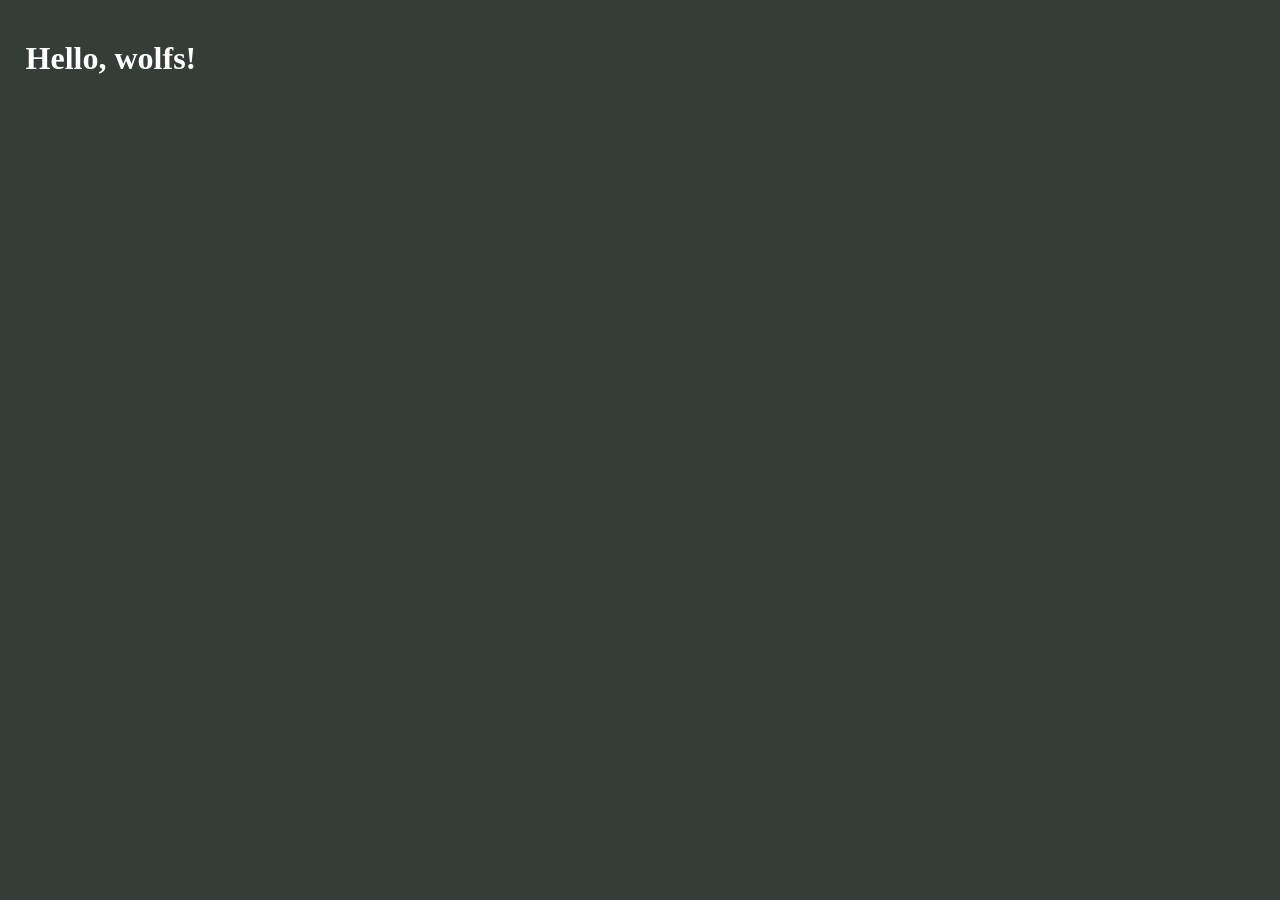
==== index.html @ aa781455 "CSS early version" ====
<html lang="en">
    <head>
        <meta name="viewport" content="width=device-width, initial-scale=1.0">
        <title> FluffyLand </title>
        <link rel="stylesheet" href="styles.css">
    </head>
    <body>
        <h1> Hello, wolfs! </h1>
    </body>
</html>
---- styles.css ----
/* Essential variables */
* {
	--bg-main: rgb(54, 61, 56);
	--bg-sec: rgb(65, 82, 71);
	--bg-nav: rgb(41, 43, 42);
	--bg-dark: rgb(42, 49, 44); /* TODO: Make this one better, add accent color */
	--accent: rgb(49, 109, 66);
	--accent-hover: rgb(42, 90, 55);
	--text-main: #ffffff;
	--text-sec: rgb(201, 204, 202);
	padding: 0;
	margin: 0 0 0 0;
}
/* TODO: Fonts*/

body {
	background-color: var(--bg-main);
	color: var(--text-main);
	margin: 0 2vw 0 2vw; /* Eventually increase left offset for nav */
	padding-top: calc(max(1.6vh, 16px) + 2*max(0.8vw, 12px));
}

.header {
	margin: 0;
	background-color: var(--bg-sec);
	padding: 10px max(0.8vw, 12px) 10px max(0.8vw, 12px);
	font-size: max(1.6vh, 16px);
	position: absolute;
	top: 0;
	left: 0;
	width: calc(100vw - 2 * max(0.8vw, 12px));
	overflow: hidden;
}

/* Maybe add something for footer elements (flex/box) */
.footer {
	background-color: var(--bg-dark);
	padding: 12px max(2.8vw, 32px) 8px max(2.8vw, 32px);
	color: var(--text-sec);
	position: absolute;
	bottom: 0;
	left: 0;
	width: calc(100vw - 2 * max(2.8vw, 32px));
}

/* Test for links and btn */
/* button {
	background-color: var(--accent);
	color: #ffffff;
	transition-duration: 200ms;
}

button:hover {
	background-color: var(--accent-hover);
} */

/* Very broken */
/* .nav {
	margin: 0;
	padding: 0;
	background-color: var(--bg-nav);
	width: 120px;
	height: calc(100% - (max(1.6vh, 16px) + 20px));
	position: absolute;
	top: calc(max(1.6vh, 16px) + 20px);
	left: 0;
	overflow: hidden;
} */
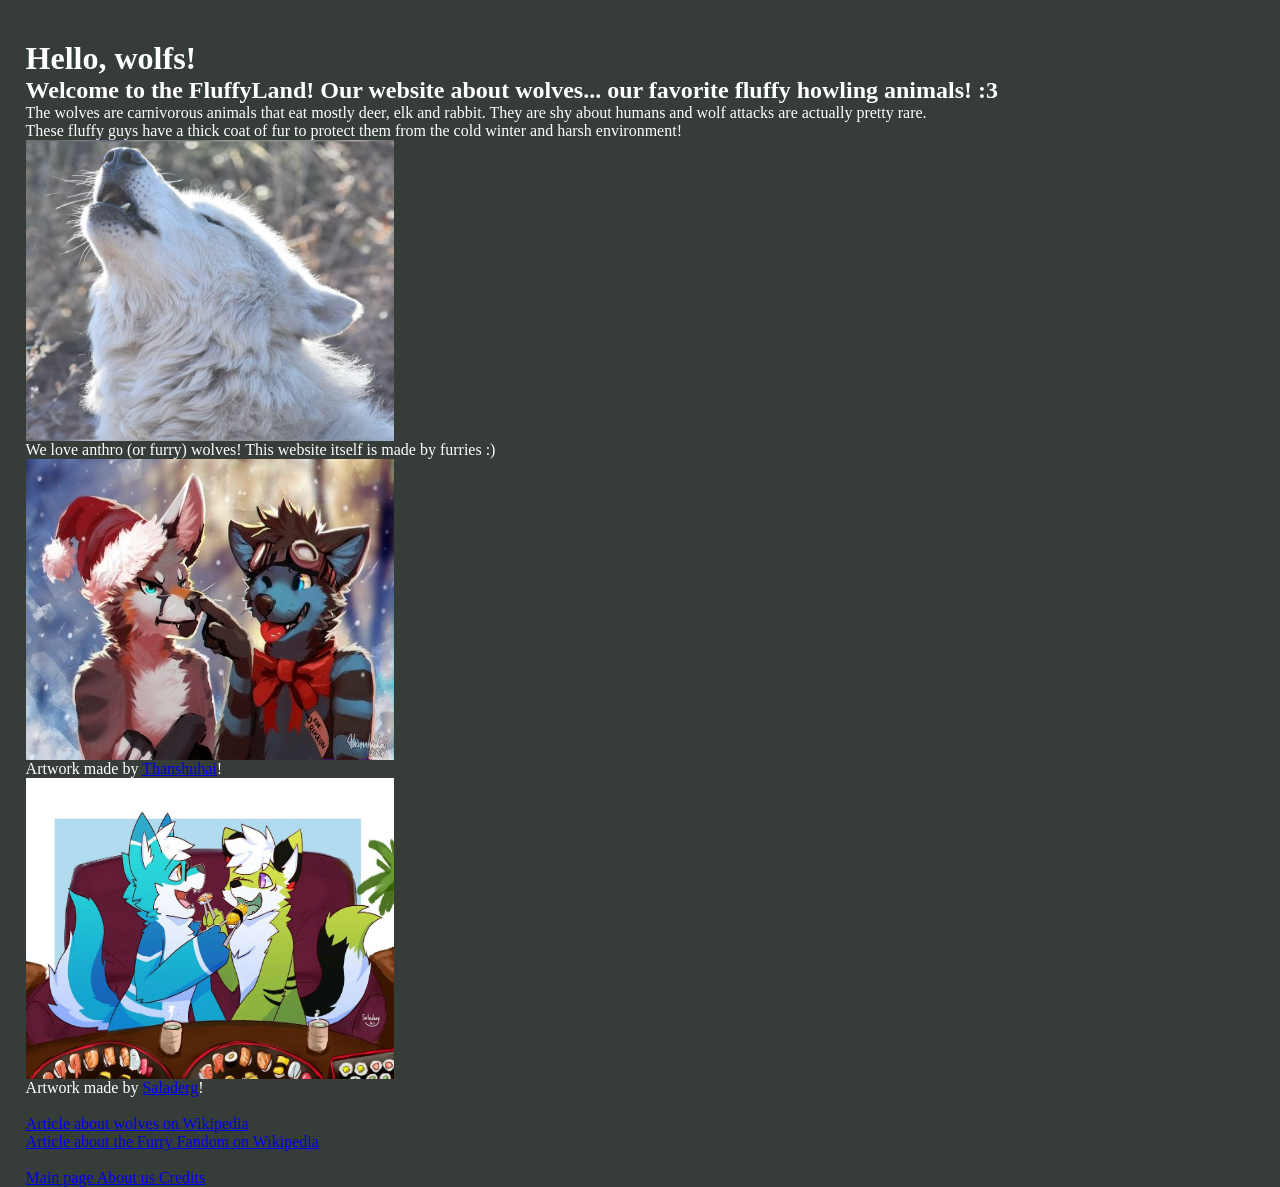
==== commit d33d4072: "Merge branch 'main' of https://github.com/NoxlynU/FluffyLand" ====
--- a/index.html
+++ b/index.html
@@ -1,10 +1,48 @@
 <html lang="en">
     <head>
         <meta name="viewport" content="width=device-width, initial-scale=1.0">
+        <link rel="icon" type="image/png" href="images/dog.png">
         <title> FluffyLand </title>
         <link rel="stylesheet" href="styles.css">
     </head>
     <body>
-        <h1> Hello, wolfs! </h1>
+        <header>
+            <h1> Hello, wolfs! </h1>
+        </header>
+        <article>
+            <h2> Welcome to the FluffyLand! Our website about wolves... our favorite fluffy howling animals! :3 </h2>
+            <div id="main_text">
+                <p> The wolves are carnivorous animals that eat mostly deer, elk and rabbit. They are shy about humans and wolf attacks are actually pretty rare.</p>
+                <p> These fluffy guys have a thick coat of fur to protect them from the cold winter and harsh environment!</p>
+                <img src="images/wolf.jpg" height="35%" width="30%"></img>
+            </div>     
+            <div id="anthro">
+                <p> We love anthro (or furry) wolves! This website itself is made by furries :) </p>
+                <div>
+                    <img src="images/furries.jpg" height="35%" width="30%" alt="a wolf-husky :3">
+                    <br>
+                    <span> Artwork made by <a href="https://thanshuhai.carrd.co/">Thanshuhai</a>!</span>
+                </div>
+                <div>
+                    <img src="images/furries2.jpg" height="35%" width="30%" alt="colorful wolves :3">
+                    <br>
+                    <span> Artwork made by <a href="https://saladerg.carrd.co/">Saladerg</a>!</span>
+                </div>
+            </div>
+        </article>
+        <nav>
+            <br/>
+            <a href="https://en.wikipedia.org/wiki/Wolf"> Article about wolves on Wikipedia </a>
+            <br/>
+            <a href="https://en.wikipedia.org/wiki/Furry_fandom"> Article about the Furry Fandom on Wikipedia </a>
+        </nav>
+        <footer>
+            </br>
+            <nav>
+                <a href="index.html"> Main page </a>
+                <a href="about.html"> About us </a>
+                <a href="credits.html"> Credits </a>
+            </nav>
+        </footer>
     </body>
 </html>
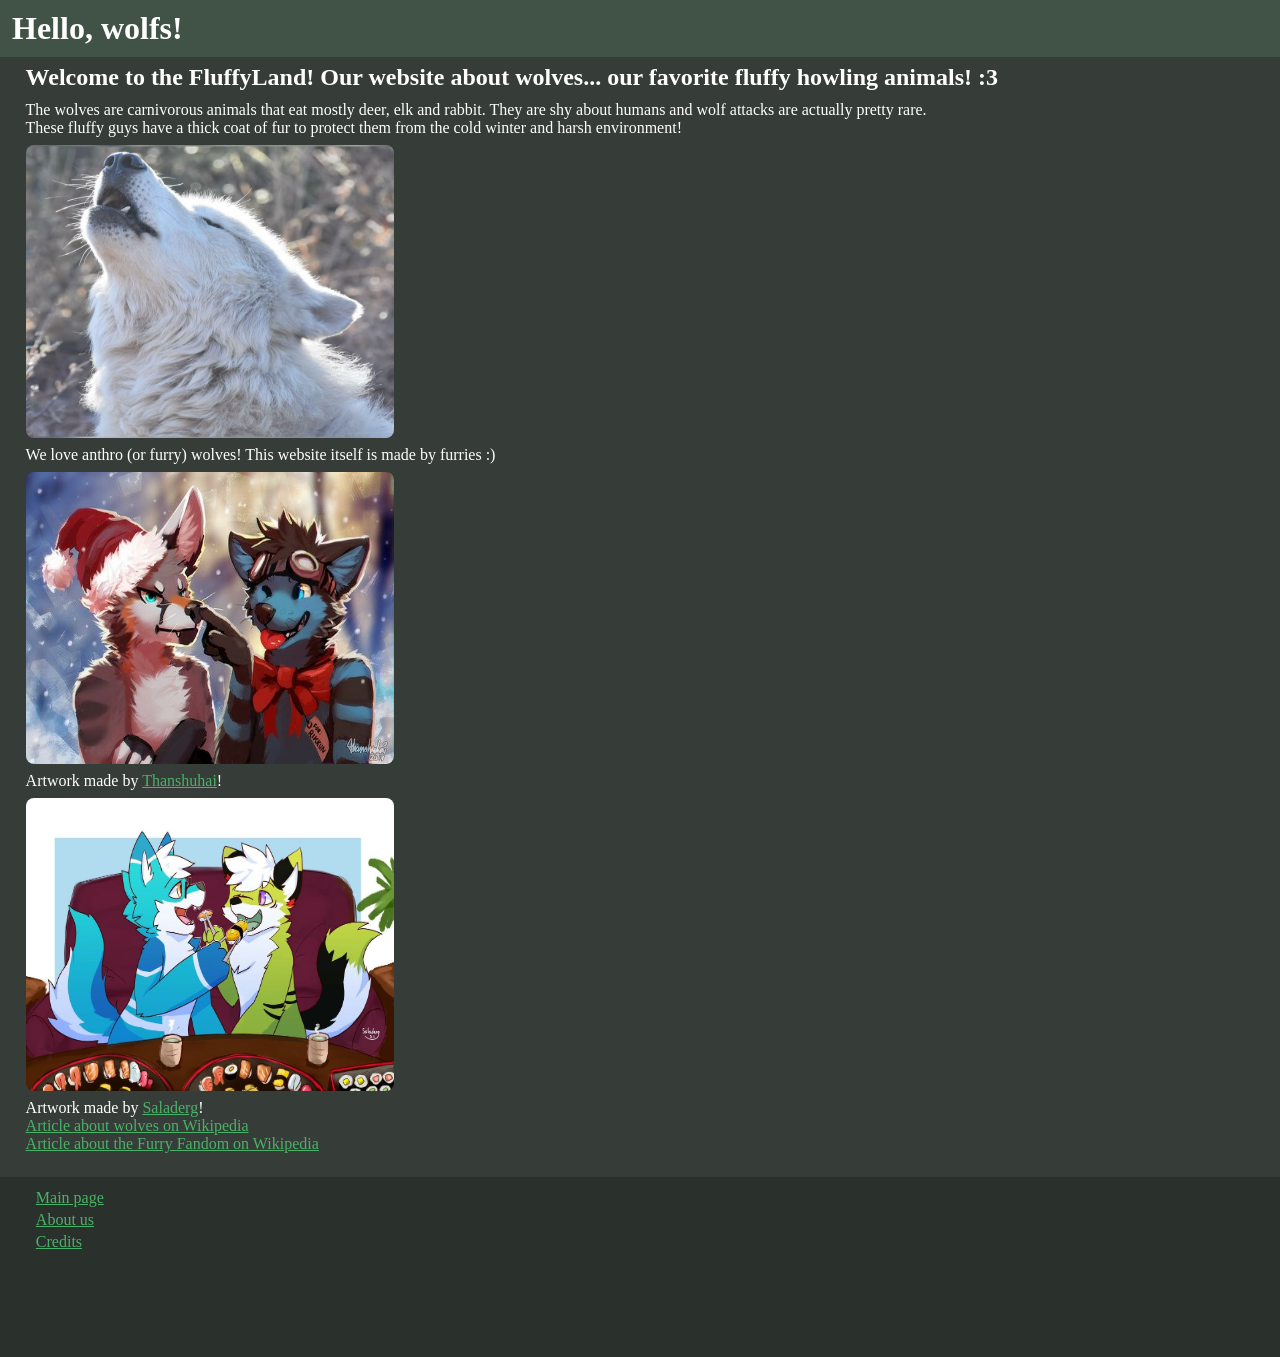
==== commit 2870b739: "New classes: img_credits, responsive" ====
--- a/index.html
+++ b/index.html
@@ -14,30 +14,25 @@
             <div id="main_text">
                 <p> The wolves are carnivorous animals that eat mostly deer, elk and rabbit. They are shy about humans and wolf attacks are actually pretty rare.</p>
                 <p> These fluffy guys have a thick coat of fur to protect them from the cold winter and harsh environment!</p>
-                <img src="images/wolf.jpg" height="35%" width="30%"></img>
+                <img src="images/wolf.jpg" class="responsive" height="35%" width="30%"></img>
             </div>     
             <div id="anthro">
                 <p> We love anthro (or furry) wolves! This website itself is made by furries :) </p>
                 <div>
-                    <img src="images/furries.jpg" height="35%" width="30%" alt="a wolf-husky :3">
-                    <br>
-                    <span> Artwork made by <a href="https://thanshuhai.carrd.co/">Thanshuhai</a>!</span>
+                    <img src="images/furries.jpg" class="responsive" height="35%" width="30%" alt="a wolf-husky :3">
+                    <p class="img_credits"> Artwork made by <a href="https://thanshuhai.carrd.co/">Thanshuhai</a>!</p>
                 </div>
                 <div>
-                    <img src="images/furries2.jpg" height="35%" width="30%" alt="colorful wolves :3">
-                    <br>
-                    <span> Artwork made by <a href="https://saladerg.carrd.co/">Saladerg</a>!</span>
+                    <img src="images/furries2.jpg" class="responsive" height="35%" width="30%" alt="colorful wolves :3">
+                    <p class="img_credits"> Artwork made by <a href="https://saladerg.carrd.co/">Saladerg</a>!</p>
                 </div>
             </div>
         </article>
         <nav>
-            <br/>
-            <a href="https://en.wikipedia.org/wiki/Wolf"> Article about wolves on Wikipedia </a>
-            <br/>
-            <a href="https://en.wikipedia.org/wiki/Furry_fandom"> Article about the Furry Fandom on Wikipedia </a>
+            <p> <a href="https://en.wikipedia.org/wiki/Wolf"> Article about wolves on Wikipedia </a> </p>
+            <p> <a href="https://en.wikipedia.org/wiki/Furry_fandom"> Article about the Furry Fandom on Wikipedia </a> </p>       
         </nav>
         <footer>
-            </br>
             <nav>
                 <a href="index.html"> Main page </a>
                 <a href="about.html"> About us </a>
--- a/styles.css
+++ b/styles.css
@@ -5,9 +5,12 @@
 	--bg-nav: rgb(41, 43, 42);
 	--bg-dark: rgb(42, 49, 44); /* TODO: Make this one better, add accent color */
 	--accent: rgb(49, 109, 66);
-	--accent-hover: rgb(42, 90, 55);
+	--accent-hover: rgb(57, 128, 77);
+	--accent-hover-dark: rgb(42, 90, 55);
 	--text-main: #ffffff;
 	--text-sec: rgb(201, 204, 202);
+	--text-accent: rgb(75, 177, 104);
+	--text-accent-hover: rgb(81, 196, 114);
 	padding: 0;
 	margin: 0 0 0 0;
 }
@@ -16,11 +19,11 @@
 body {
 	background-color: var(--bg-main);
 	color: var(--text-main);
-	margin: 0 2vw 0 2vw; /* Eventually increase left offset for nav */
+	margin: 24px 2vw 0 2vw; /* Eventually increase left offset for nav */
 	padding-top: calc(max(1.6vh, 16px) + 2*max(0.8vw, 12px));
 }
 
-.header {
+header {
 	margin: 0;
 	background-color: var(--bg-sec);
 	padding: 10px max(0.8vw, 12px) 10px max(0.8vw, 12px);
@@ -32,15 +35,42 @@
 	overflow: hidden;
 }
 
+img {
+	margin: 8px 0 8px 0;
+	border-radius: 8px;
+	cursor: pointer;
+}
+
 /* Maybe add something for footer elements (flex/box) */
-.footer {
+footer {
 	background-color: var(--bg-dark);
 	padding: 12px max(2.8vw, 32px) 8px max(2.8vw, 32px);
 	color: var(--text-sec);
 	position: absolute;
-	bottom: 0;
 	left: 0;
 	width: calc(100vw - 2 * max(2.8vw, 32px));
+	margin-top: 24px;
+	min-height: 160px;
+}
+
+footer nav {
+	display: flex;
+	flex-direction: column;
+	gap: 4px;
+}
+
+h2 {
+	margin-bottom: 10px;
+}
+
+a {
+	color: var(--text-accent);
+	text-decoration: underline;
+	transition-duration: 150ms;
+}
+
+a:hover {
+	color: var(--text-accent-hover);
 }
 
 /* Test for links and btn */
@@ -51,18 +81,5 @@
 }
 
 button:hover {
-	background-color: var(--accent-hover);
-} */
-
-/* Very broken */
-/* .nav {
-	margin: 0;
-	padding: 0;
-	background-color: var(--bg-nav);
-	width: 120px;
-	height: calc(100% - (max(1.6vh, 16px) + 20px));
-	position: absolute;
-	top: calc(max(1.6vh, 16px) + 20px);
-	left: 0;
-	overflow: hidden;
+	background-color: var(--accent-hover-dark);
 } */
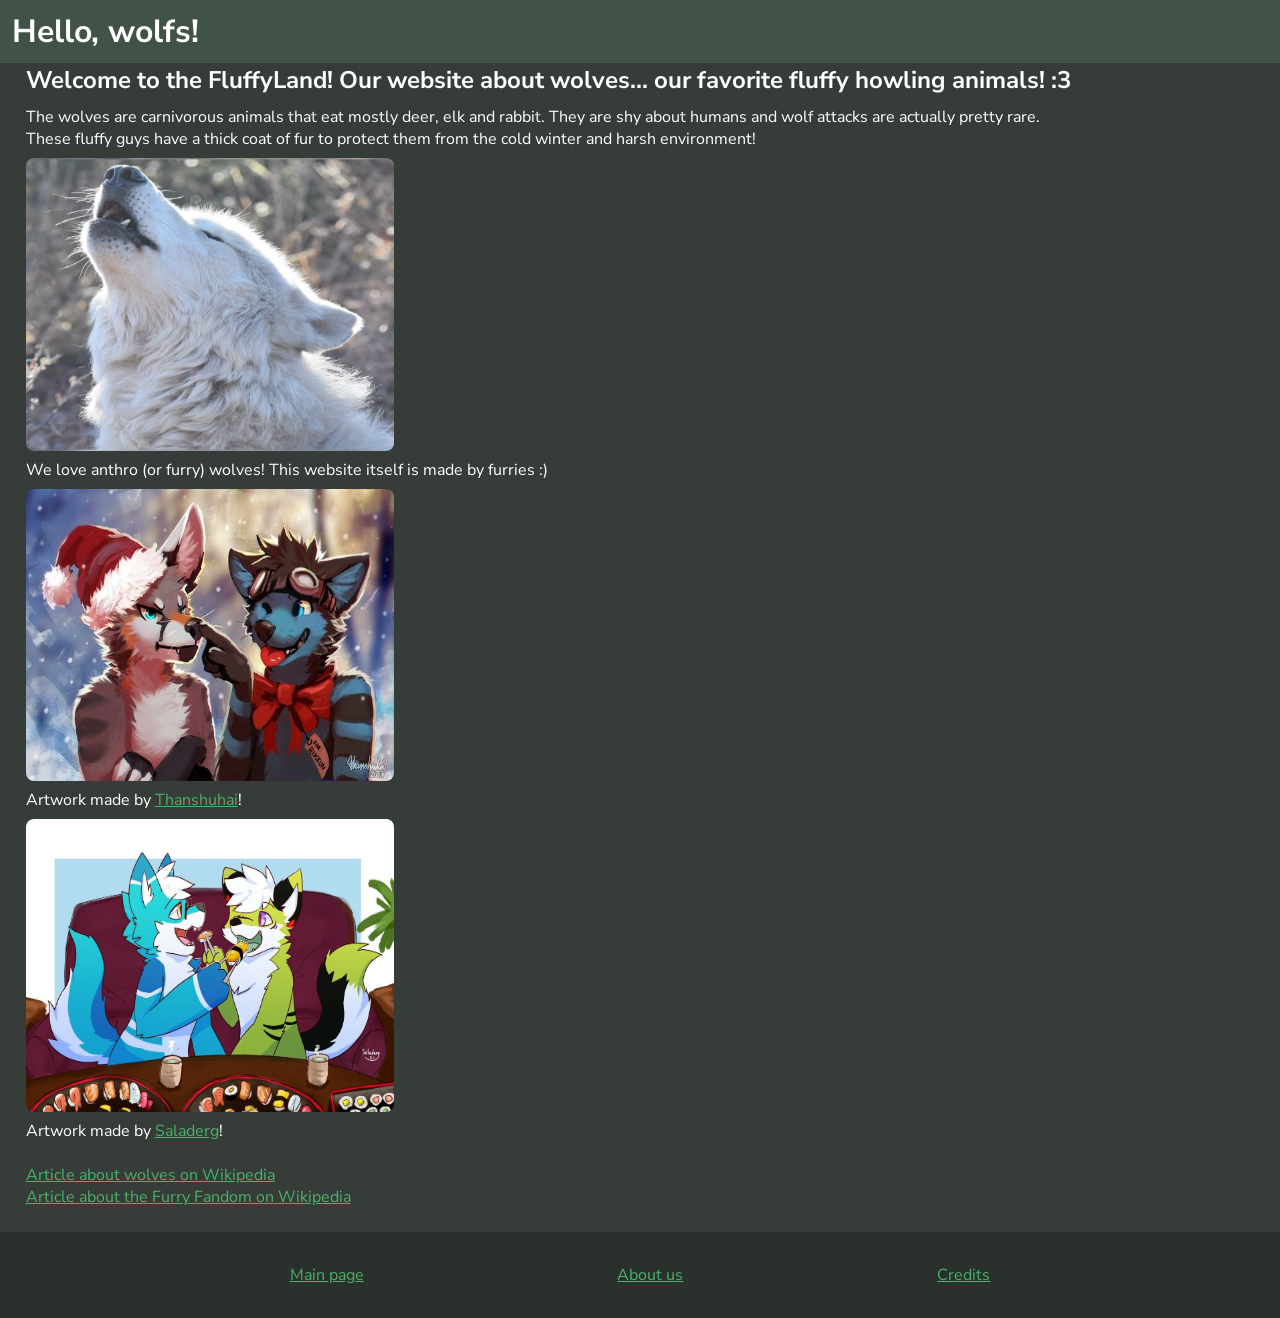
==== commit 6e30841b: "Various visual improvements and fixes and new font" ====
--- a/index.html
+++ b/index.html
@@ -4,6 +4,7 @@
         <link rel="icon" type="image/png" href="images/dog.png">
         <title> FluffyLand </title>
         <link rel="stylesheet" href="styles.css">
+        <link href="https://fonts.googleapis.com/css2?family=Nunito+Sans:ital,opsz,wght@0,6..12,200..1000;1,6..12,200..1000&display=swap" rel="stylesheet">
     </head>
     <body>
         <header>
@@ -14,23 +15,27 @@
             <div id="main_text">
                 <p> The wolves are carnivorous animals that eat mostly deer, elk and rabbit. They are shy about humans and wolf attacks are actually pretty rare.</p>
                 <p> These fluffy guys have a thick coat of fur to protect them from the cold winter and harsh environment!</p>
-                <img src="images/wolf.jpg" class="responsive" height="35%" width="30%"></img>
+                <img src="images/wolf.jpg" height="35%" width="30%"></img>
             </div>     
             <div id="anthro">
                 <p> We love anthro (or furry) wolves! This website itself is made by furries :) </p>
                 <div>
-                    <img src="images/furries.jpg" class="responsive" height="35%" width="30%" alt="a wolf-husky :3">
-                    <p class="img_credits"> Artwork made by <a href="https://thanshuhai.carrd.co/">Thanshuhai</a>!</p>
+                    <img src="images/furries.jpg" height="35%" width="30%" alt="a wolf-husky :3">
+                    <br>
+                    <span> Artwork made by <a href="https://thanshuhai.carrd.co/">Thanshuhai</a>!</span>
                 </div>
                 <div>
-                    <img src="images/furries2.jpg" class="responsive" height="35%" width="30%" alt="colorful wolves :3">
-                    <p class="img_credits"> Artwork made by <a href="https://saladerg.carrd.co/">Saladerg</a>!</p>
+                    <img src="images/furries2.jpg" height="35%" width="30%" alt="colorful wolves :3">
+                    <br>
+                    <span> Artwork made by <a href="https://saladerg.carrd.co/">Saladerg</a>!</span>
                 </div>
             </div>
         </article>
         <nav>
-            <p> <a href="https://en.wikipedia.org/wiki/Wolf"> Article about wolves on Wikipedia </a> </p>
-            <p> <a href="https://en.wikipedia.org/wiki/Furry_fandom"> Article about the Furry Fandom on Wikipedia </a> </p>       
+            <br/>
+            <a href="https://en.wikipedia.org/wiki/Wolf"> Article about wolves on Wikipedia </a>
+            <br/>
+            <a href="https://en.wikipedia.org/wiki/Furry_fandom"> Article about the Furry Fandom on Wikipedia </a>
         </nav>
         <footer>
             <nav>
--- a/styles.css
+++ b/styles.css
@@ -21,6 +21,7 @@
 	color: var(--text-main);
 	margin: 24px 2vw 0 2vw; /* Eventually increase left offset for nav */
 	padding-top: calc(max(1.6vh, 16px) + 2*max(0.8vw, 12px));
+	font-family: "Nunito Sans", sans-serif;
 }
 
 header {
@@ -44,19 +45,23 @@
 /* Maybe add something for footer elements (flex/box) */
 footer {
 	background-color: var(--bg-dark);
-	padding: 12px max(2.8vw, 32px) 8px max(2.8vw, 32px);
+	padding: 32px max(2.8vw, 32px) 32px max(2.8vw, 32px);
 	color: var(--text-sec);
 	position: absolute;
 	left: 0;
 	width: calc(100vw - 2 * max(2.8vw, 32px));
 	margin-top: 24px;
-	min-height: 160px;
+	/* min-height: 160px; */
+}
+
+footer a {
+	margin-top: 0;
 }
 
 footer nav {
 	display: flex;
-	flex-direction: column;
-	gap: 4px;
+	flex-direction: row;
+	justify-content: space-evenly;
 }
 
 h2 {
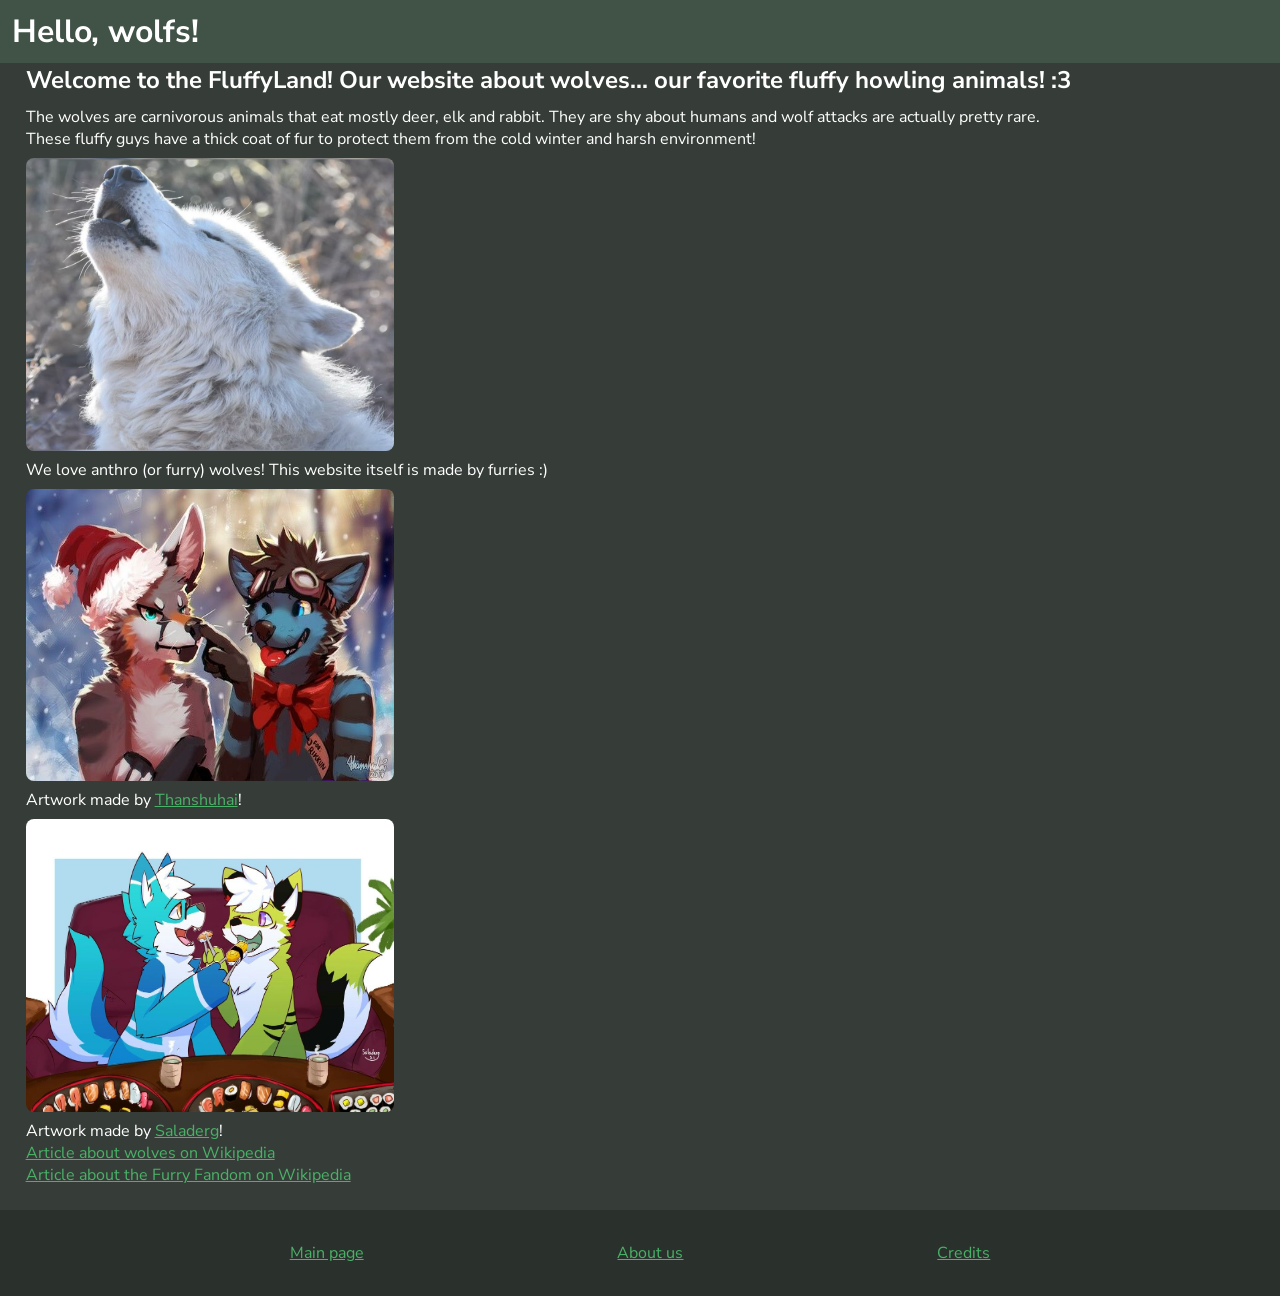
==== commit 1fdeb90b: "Merge branch 'main' of https://github.com/NoxlynU/FluffyLand" ====
--- a/index.html
+++ b/index.html
@@ -15,27 +15,23 @@
             <div id="main_text">
                 <p> The wolves are carnivorous animals that eat mostly deer, elk and rabbit. They are shy about humans and wolf attacks are actually pretty rare.</p>
                 <p> These fluffy guys have a thick coat of fur to protect them from the cold winter and harsh environment!</p>
-                <img src="images/wolf.jpg" height="35%" width="30%"></img>
+                <img src="images/wolf.jpg" class="responsive" height="35%" width="30%"></img>
             </div>     
             <div id="anthro">
                 <p> We love anthro (or furry) wolves! This website itself is made by furries :) </p>
                 <div>
-                    <img src="images/furries.jpg" height="35%" width="30%" alt="a wolf-husky :3">
-                    <br>
-                    <span> Artwork made by <a href="https://thanshuhai.carrd.co/">Thanshuhai</a>!</span>
+                    <img src="images/furries.jpg" class="responsive" height="35%" width="30%" alt="a wolf-husky :3">
+                    <p class="img_credits"> Artwork made by <a href="https://thanshuhai.carrd.co/">Thanshuhai</a>!</p>
                 </div>
                 <div>
-                    <img src="images/furries2.jpg" height="35%" width="30%" alt="colorful wolves :3">
-                    <br>
-                    <span> Artwork made by <a href="https://saladerg.carrd.co/">Saladerg</a>!</span>
+                    <img src="images/furries2.jpg" class="responsive" height="35%" width="30%" alt="colorful wolves :3">
+                    <p class="img_credits"> Artwork made by <a href="https://saladerg.carrd.co/">Saladerg</a>!</p>
                 </div>
             </div>
         </article>
         <nav>
-            <br/>
-            <a href="https://en.wikipedia.org/wiki/Wolf"> Article about wolves on Wikipedia </a>
-            <br/>
-            <a href="https://en.wikipedia.org/wiki/Furry_fandom"> Article about the Furry Fandom on Wikipedia </a>
+            <p> <a href="https://en.wikipedia.org/wiki/Wolf"> Article about wolves on Wikipedia </a> </p>
+            <p> <a href="https://en.wikipedia.org/wiki/Furry_fandom"> Article about the Furry Fandom on Wikipedia </a> </p>       
         </nav>
         <footer>
             <nav>
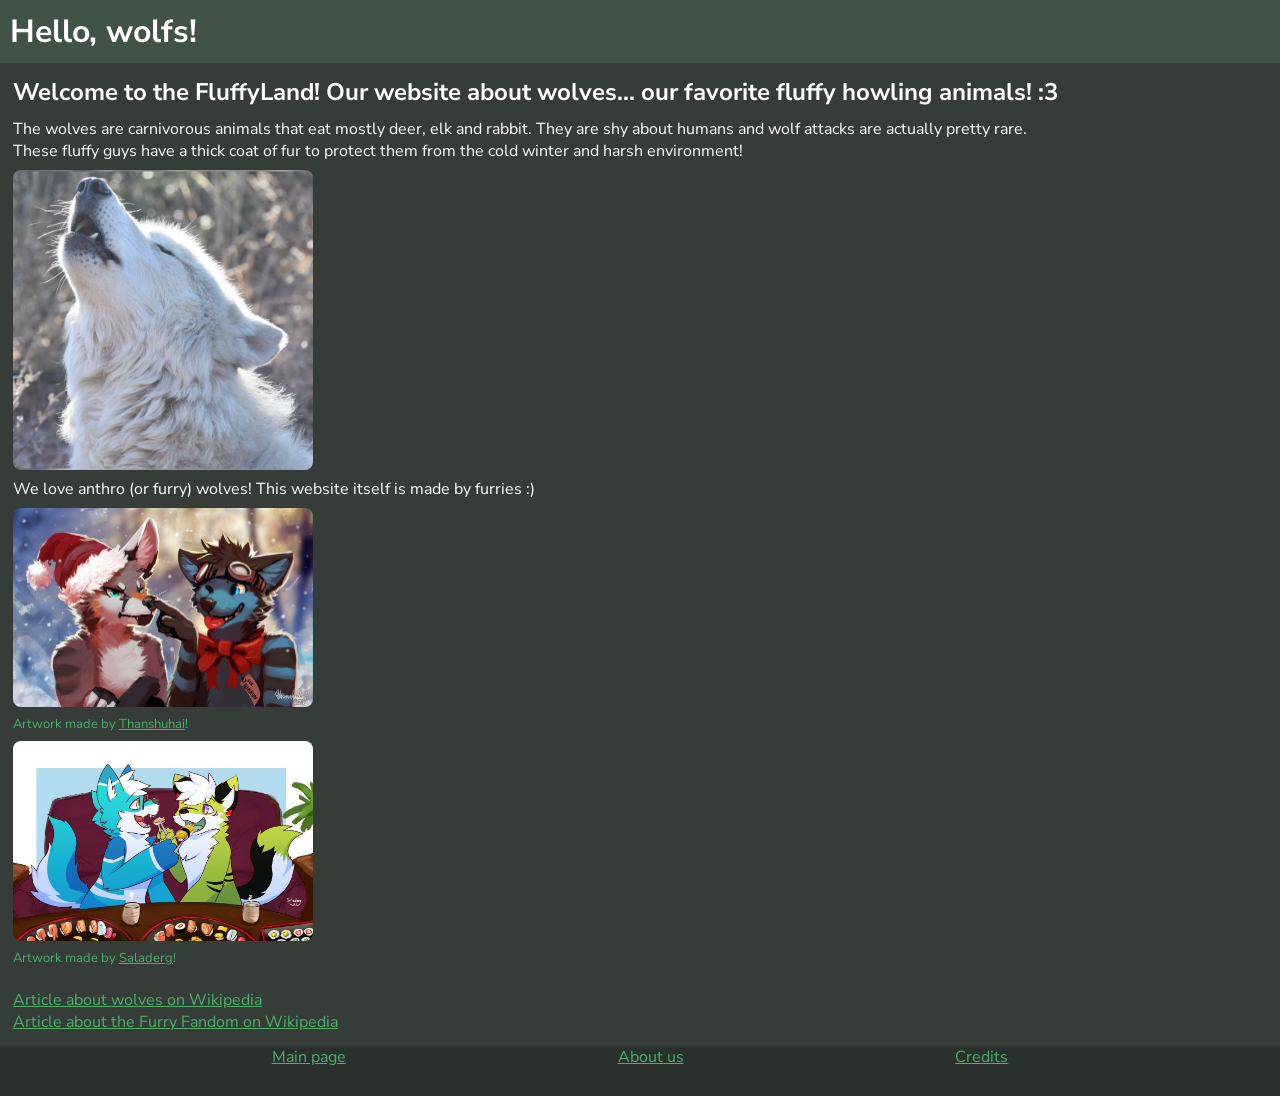
==== commit db920f50: "CSS for class: responsive & img_credits" ====
--- a/index.html
+++ b/index.html
@@ -8,9 +8,9 @@
     </head>
     <body>
         <header>
-            <h1> Hello, wolfs! </h1>
+            <h1 id="headtext"> Hello, wolfs! </h1>
         </header>
-        <article>
+        <article class="main">
             <h2> Welcome to the FluffyLand! Our website about wolves... our favorite fluffy howling animals! :3 </h2>
             <div id="main_text">
                 <p> The wolves are carnivorous animals that eat mostly deer, elk and rabbit. They are shy about humans and wolf attacks are actually pretty rare.</p>
@@ -28,11 +28,12 @@
                     <p class="img_credits"> Artwork made by <a href="https://saladerg.carrd.co/">Saladerg</a>!</p>
                 </div>
             </div>
+            </br>
+            <nav>
+                <p> <a href="https://en.wikipedia.org/wiki/Wolf"> Article about wolves on Wikipedia </a> </p>
+                <p> <a href="https://en.wikipedia.org/wiki/Furry_fandom"> Article about the Furry Fandom on Wikipedia </a> </p>       
+            </nav>
         </article>
-        <nav>
-            <p> <a href="https://en.wikipedia.org/wiki/Wolf"> Article about wolves on Wikipedia </a> </p>
-            <p> <a href="https://en.wikipedia.org/wiki/Furry_fandom"> Article about the Furry Fandom on Wikipedia </a> </p>       
-        </nav>
         <footer>
             <nav>
                 <a href="index.html"> Main page </a>
--- a/styles.css
+++ b/styles.css
@@ -17,23 +17,35 @@
 /* TODO: Fonts*/
 
 body {
+	position:relative;
 	background-color: var(--bg-main);
 	color: var(--text-main);
-	margin: 24px 2vw 0 2vw; /* Eventually increase left offset for nav */
-	padding-top: calc(max(1.6vh, 16px) + 2*max(0.8vw, 12px));
+	min-height: 100vh;
+    margin: 0;	
 	font-family: "Nunito Sans", sans-serif;
 }
 
 header {
 	margin: 0;
+	min-height: 50px;
 	background-color: var(--bg-sec);
-	padding: 10px max(0.8vw, 12px) 10px max(0.8vw, 12px);
 	font-size: max(1.6vh, 16px);
-	position: absolute;
+
 	top: 0;
 	left: 0;
-	width: calc(100vw - 2 * max(0.8vw, 12px));
+	
 	overflow: hidden;
+}
+
+.img_credits {
+	font-size: small;
+	color: var(--text-accent);
+}
+
+.responsive {
+  width: 100%;
+  max-width: 300px;
+  height: auto;
 }
 
 img {
@@ -45,12 +57,12 @@
 /* Maybe add something for footer elements (flex/box) */
 footer {
 	background-color: var(--bg-dark);
-	padding: 32px max(2.8vw, 32px) 32px max(2.8vw, 32px);
 	color: var(--text-sec);
 	position: absolute;
+	bottom: 0;
+	width: 100%;
+	height: 50px;
 	left: 0;
-	width: calc(100vw - 2 * max(2.8vw, 32px));
-	margin-top: 24px;
 	/* min-height: 160px; */
 }
 
@@ -62,6 +74,10 @@
 	display: flex;
 	flex-direction: row;
 	justify-content: space-evenly;
+}
+
+#headtext {
+	padding: 10px;
 }
 
 h2 {
@@ -78,6 +94,17 @@
 	color: var(--text-accent-hover);
 }
 
+.main {
+	margin: 1vw 1vw;
+}
+
+
+body::after {
+  content: '';
+  display: block;
+  height: 50px;
+  /* Set same as footer's height */
+}
 /* Test for links and btn */
 /* button {
 	background-color: var(--accent);
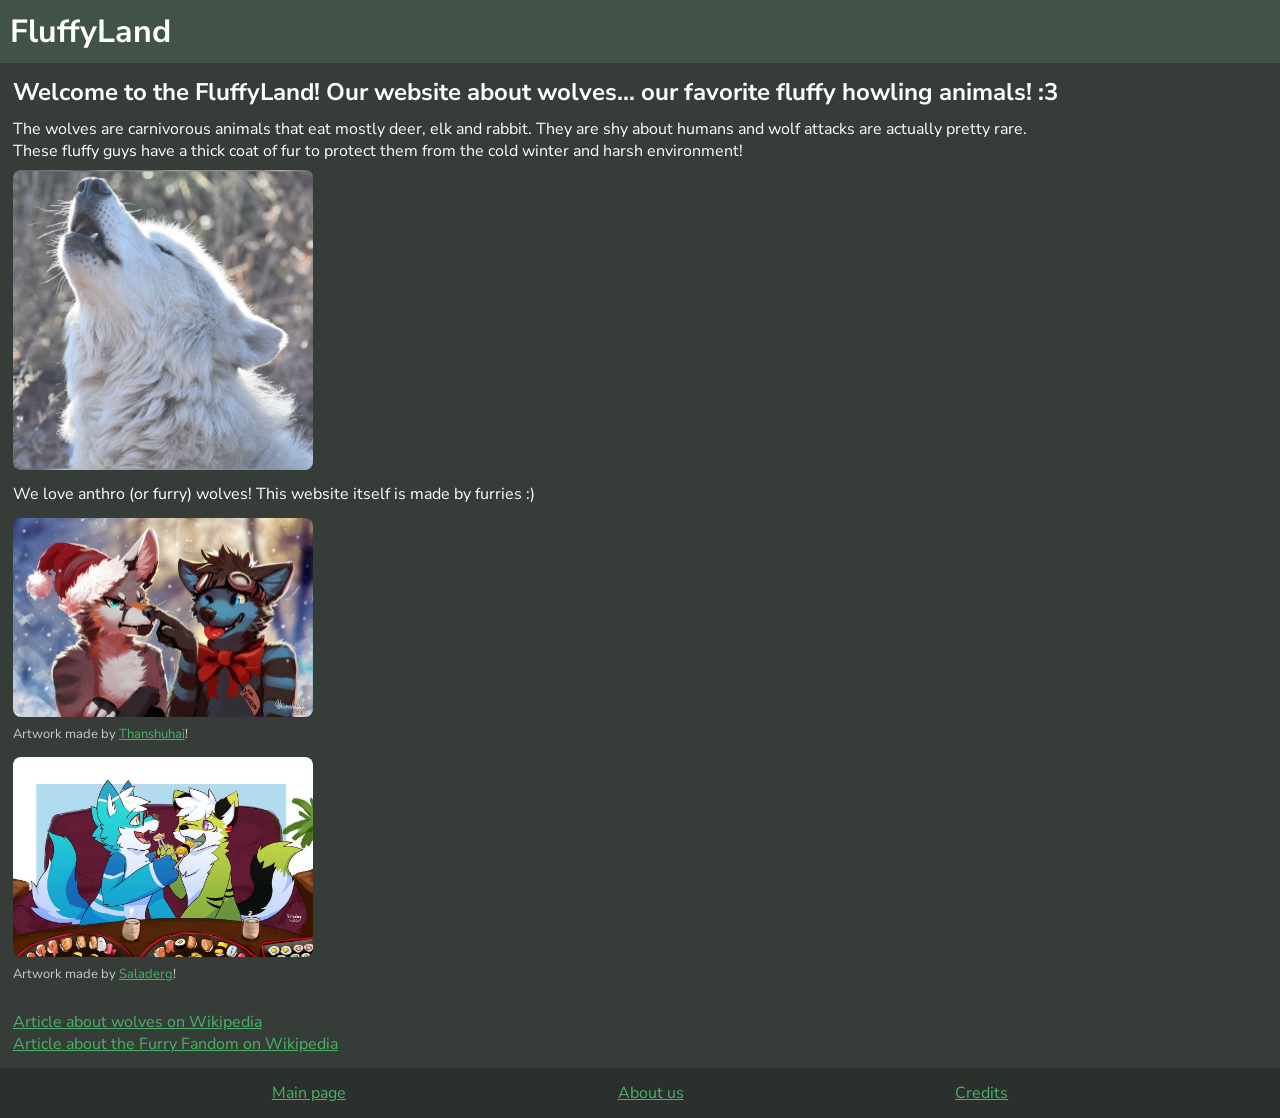
==== commit ad6f8e30: "Hello, wolfs -> FluffyLand" ====
--- a/index.html
+++ b/index.html
@@ -8,7 +8,7 @@
     </head>
     <body>
         <header>
-            <h1 id="headtext"> Hello, wolfs! </h1>
+            <h1 id="headtext"> FluffyLand </h1>
         </header>
         <article class="main">
             <h2> Welcome to the FluffyLand! Our website about wolves... our favorite fluffy howling animals! :3 </h2>
--- a/styles.css
+++ b/styles.css
@@ -21,7 +21,7 @@
 	background-color: var(--bg-main);
 	color: var(--text-main);
 	min-height: 100vh;
-    margin: 0;	
+  margin: 0;	
 	font-family: "Nunito Sans", sans-serif;
 }
 
@@ -39,7 +39,8 @@
 
 .img_credits {
 	font-size: small;
-	color: var(--text-accent);
+	color: var(--text-sec);
+	margin-bottom: 6px;
 }
 
 .responsive {
@@ -48,13 +49,17 @@
   height: auto;
 }
 
+div {
+	margin-top: 5px;
+	margin-bottom: 5px;
+}
+
 img {
 	margin: 8px 0 8px 0;
 	border-radius: 8px;
 	cursor: pointer;
 }
 
-/* Maybe add something for footer elements (flex/box) */
 footer {
 	background-color: var(--bg-dark);
 	color: var(--text-sec);
@@ -67,7 +72,7 @@
 }
 
 footer a {
-	margin-top: 0;
+	margin-top: 14px;
 }
 
 footer nav {
@@ -98,13 +103,13 @@
 	margin: 1vw 1vw;
 }
 
-
 body::after {
   content: '';
   display: block;
   height: 50px;
   /* Set same as footer's height */
 }
+
 /* Test for links and btn */
 /* button {
 	background-color: var(--accent);
